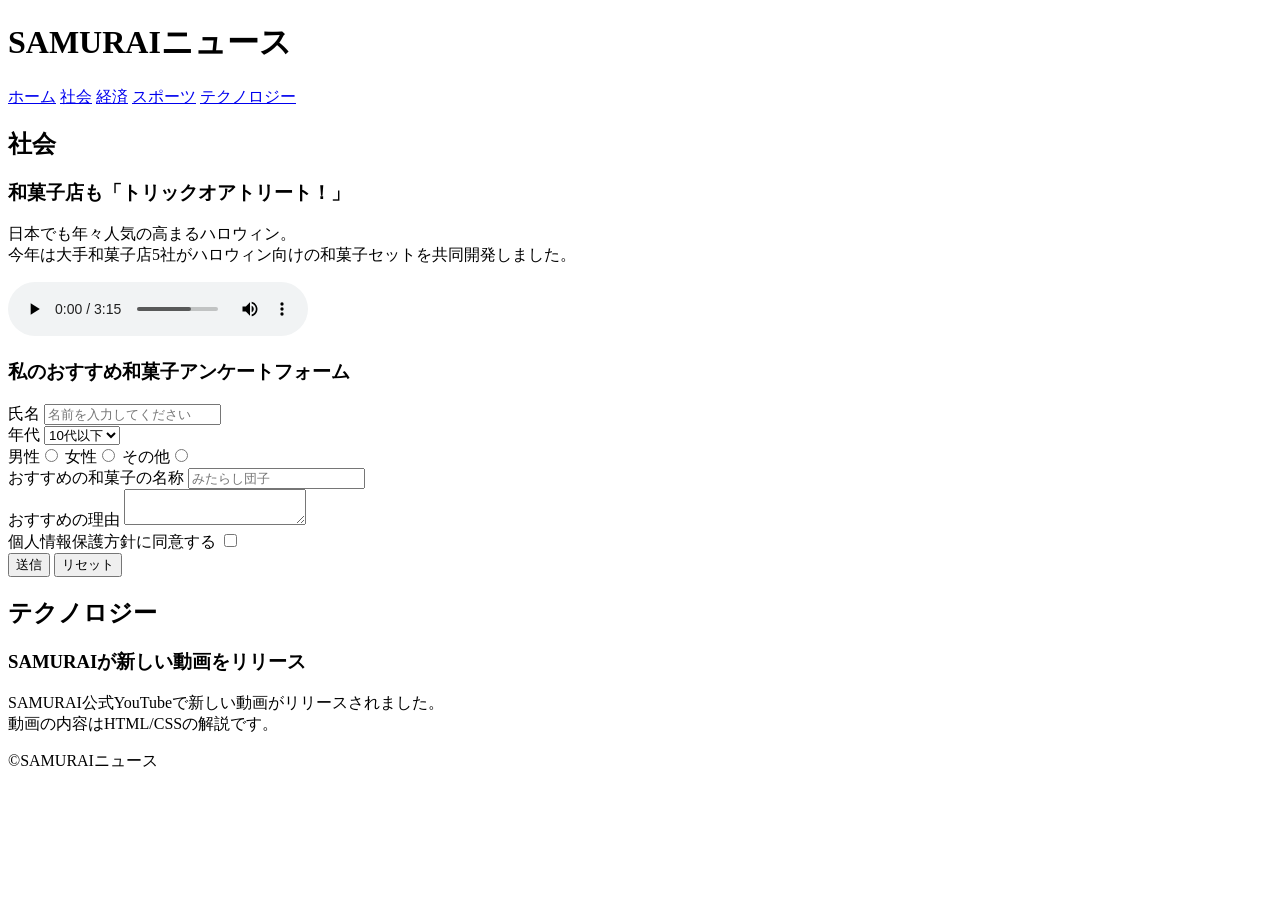
==== kadai_008/kadai_008.html @ 4f516a84 "課題008アップロード" ====
<!DOCTYPE html>
<html>
<head>
    <title>8章課題</title>
    <meta name="description" content="このページは8章の課題です。">
    <meta charset="UTF-8">
</head>
<body>
    <header>
        <h1>SAMURAIニュース</h1>
        <nav>
            <a href="kadai_008.html">ホーム</a>
            <a href="https://www.sejuku.net/">社会</a>
            <a href="https://www.sejuku.net/">経済</a>
            <a href="https://www.sejuku.net/">スポーツ</a>
            <a href="https://www.sejuku.net/">テクノロジー</a>
        </nav>
    </header>

    <main>
        <article>
            <h2>社会</h2>
            <section>
                <h3>和菓子店も「トリックオアトリート！」</h3>
                <p>日本でも年々人気の高まるハロウィン。<br>
                    今年は大手和菓子店5社がハロウィン向けの和菓子セットを共同開発しました。</p>
                <audio src="ichi.mp3" controls></audio>
            </section>
            <section>
                <h3>私のおすすめ和菓子アンケートフォーム</h3>
                <form>
                    <label>氏名</label>
                    <input type="text" placeholder="名前を入力してください">
                    <br>
                    
                    <label>年代</label>
                    <select>
                        <option>10代以下</option>
                        <option>20代</option>
                        <option>30代</option>
                        <option>40代以上</option>
                    </select>
                    
                    <br>
                    <label>男性</label><input type="radio" name="gender">
                    <label>女性</label><input type="radio" name="gender">
                    <label>その他</label><input type="radio" name="gender">
                    <br>
                    
                    <label>おすすめの和菓子の名称</label>
                    <input type="text" placeholder="みたらし団子">
                    <br>
                    
                    <label>おすすめの理由</label>
                    <textarea></textarea>
                    <br>
                    
                    <label>個人情報保護方針に同意する</label>
                    <input type="checkbox">
                    <br>

                    <input type="submit" value="送信">
                    <input type="reset" value="リセット">


                </form>
            </section>
        </article>
        <article>
            <h2>テクノロジー</h2>
            <section>
                <h3>SAMURAIが新しい動画をリリース</h3>
                <p>SAMURAI公式YouTubeで新しい動画がリリースされました。<br>
                    動画の内容はHTML/CSSの解説です。</p>
            </section>
        </article>
    </main>
    <footer>
        <p>&copy;SAMURAIニュース</p>
    </footer>
</body>
</html>
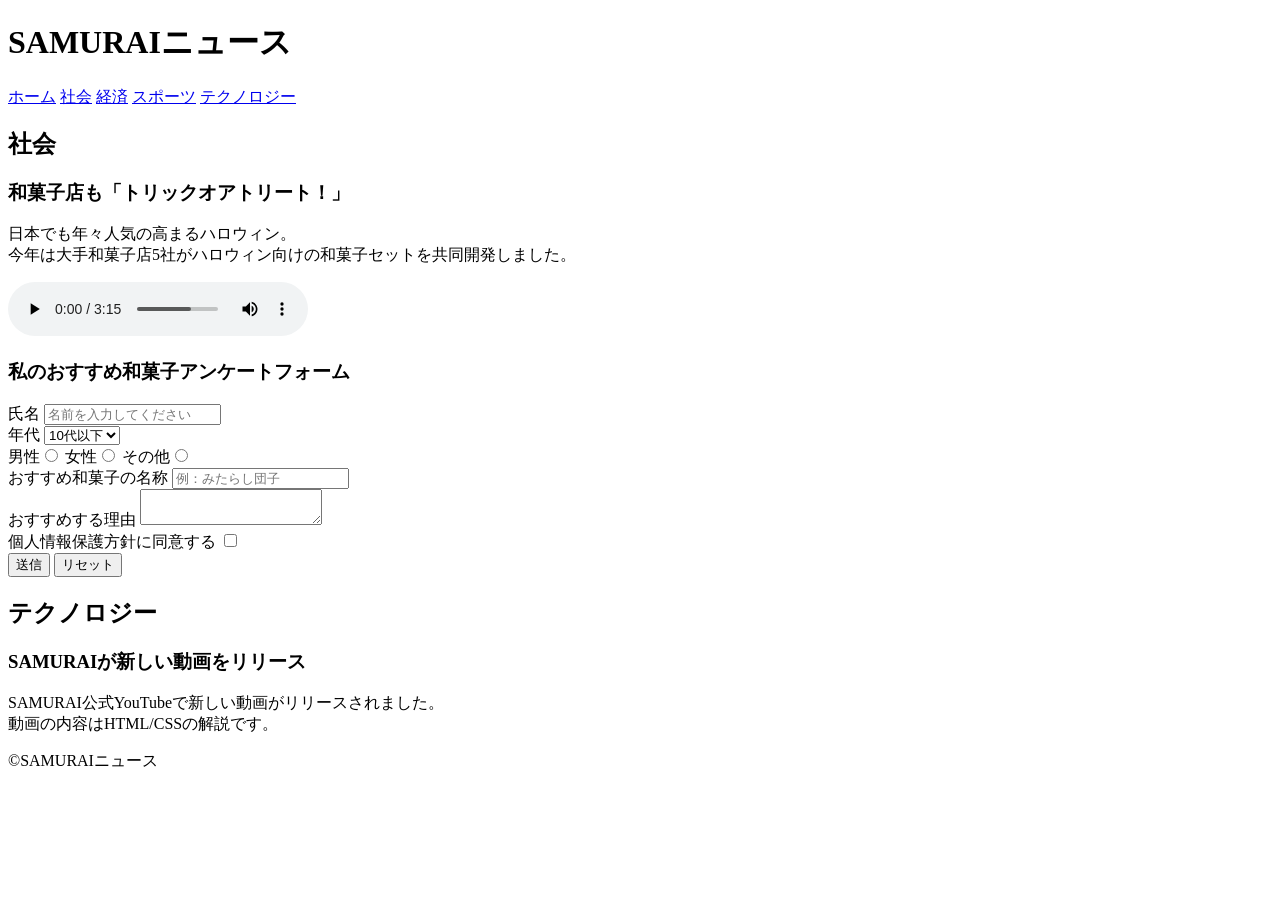
==== commit 1b14060e: "修正後ファイル" ====
--- a/kadai_008/kadai_008.html
+++ b/kadai_008/kadai_008.html
@@ -9,7 +9,7 @@
     <header>
         <h1>SAMURAIニュース</h1>
         <nav>
-            <a href="kadai_008.html">ホーム</a>
+            <a href="https://www.sejuku.net/">ホーム</a>
             <a href="https://www.sejuku.net/">社会</a>
             <a href="https://www.sejuku.net/">経済</a>
             <a href="https://www.sejuku.net/">スポーツ</a>
@@ -47,11 +47,11 @@
                     <label>その他</label><input type="radio" name="gender">
                     <br>
                     
-                    <label>おすすめの和菓子の名称</label>
-                    <input type="text" placeholder="みたらし団子">
+                    <label>おすすめ和菓子の名称</label>
+                    <input type="text" placeholder="例：みたらし団子">
                     <br>
                     
-                    <label>おすすめの理由</label>
+                    <label>おすすめする理由</label>
                     <textarea></textarea>
                     <br>
                     
